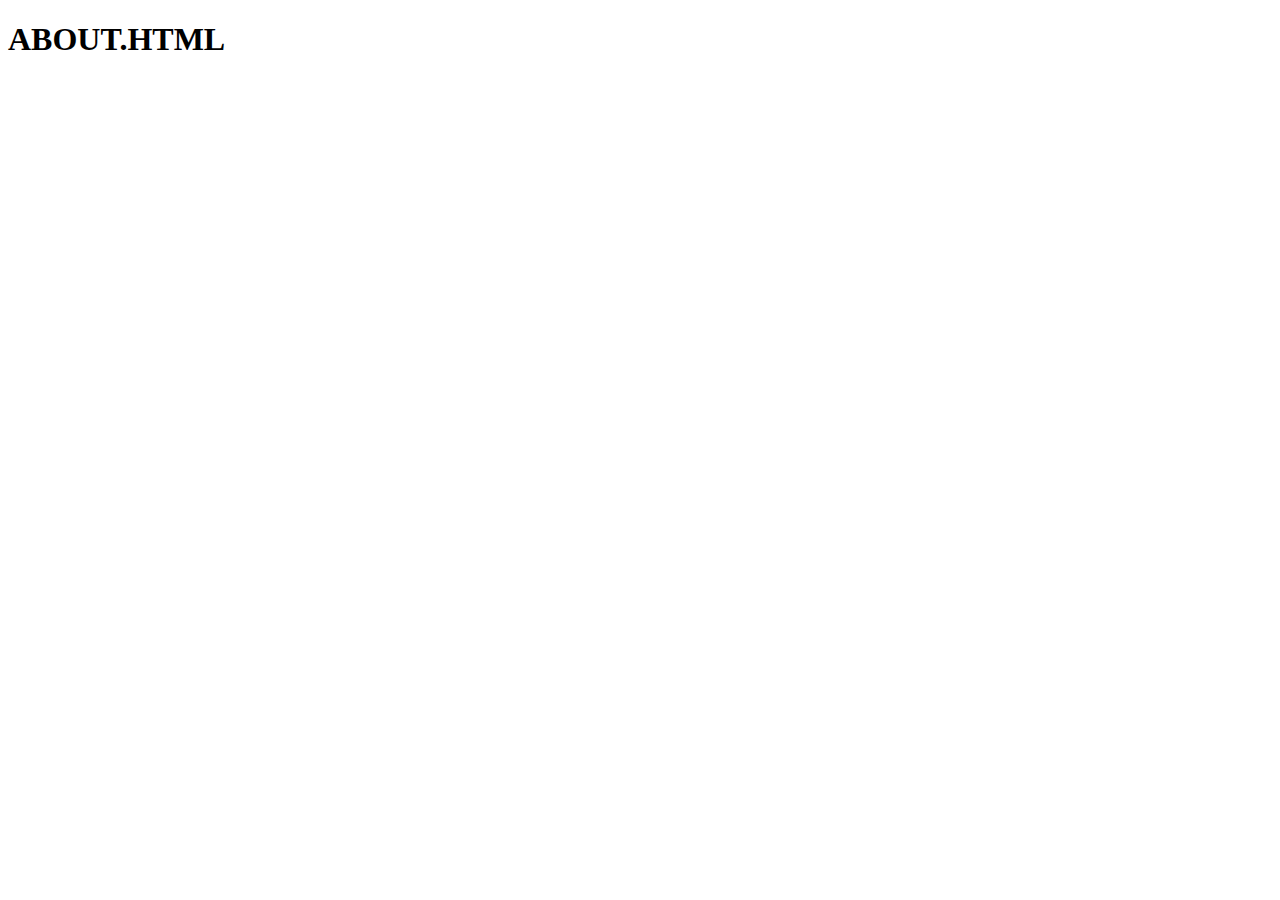
==== about.html @ 2bd8db6b "Add files via upload" ====
<!DOCTYPE html>
<html lang="en">
<head>
    <meta charset="UTF-8">
    <meta name="viewport" content="width=device-width, initial-scale=1.0">
    <title>Document</title>
</head>
<body>
    <h1>ABOUT.HTML</h1>

</body>
</html>
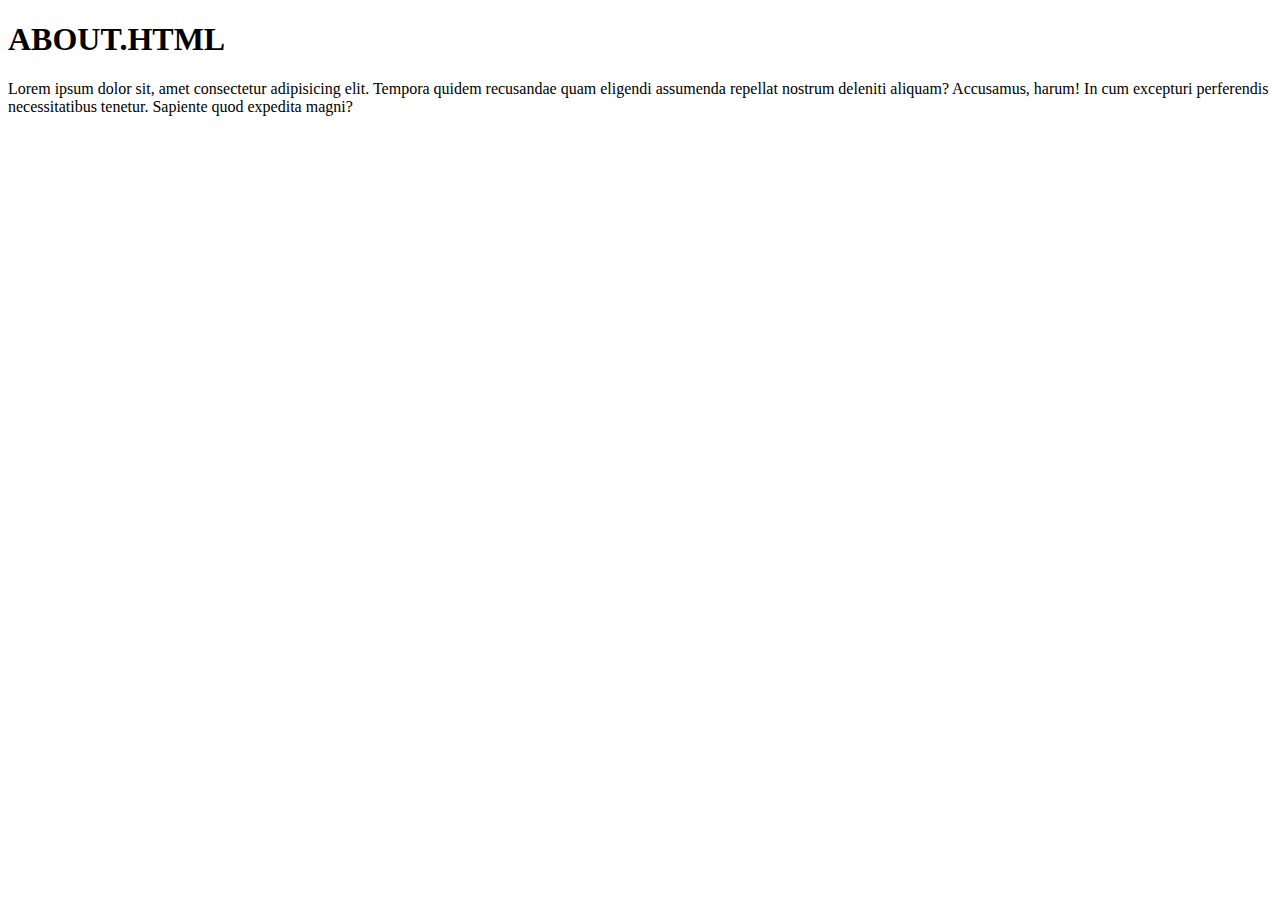
==== commit 526d5128: "Add files via upload" ====
--- a/about.html
+++ b/about.html
@@ -7,6 +7,6 @@
 </head>
 <body>
     <h1>ABOUT.HTML</h1>
-
+    Lorem ipsum dolor sit, amet consectetur adipisicing elit. Tempora quidem recusandae quam eligendi assumenda repellat nostrum deleniti aliquam? Accusamus, harum! In cum excepturi perferendis necessitatibus tenetur. Sapiente quod expedita magni?
 </body>
 </html>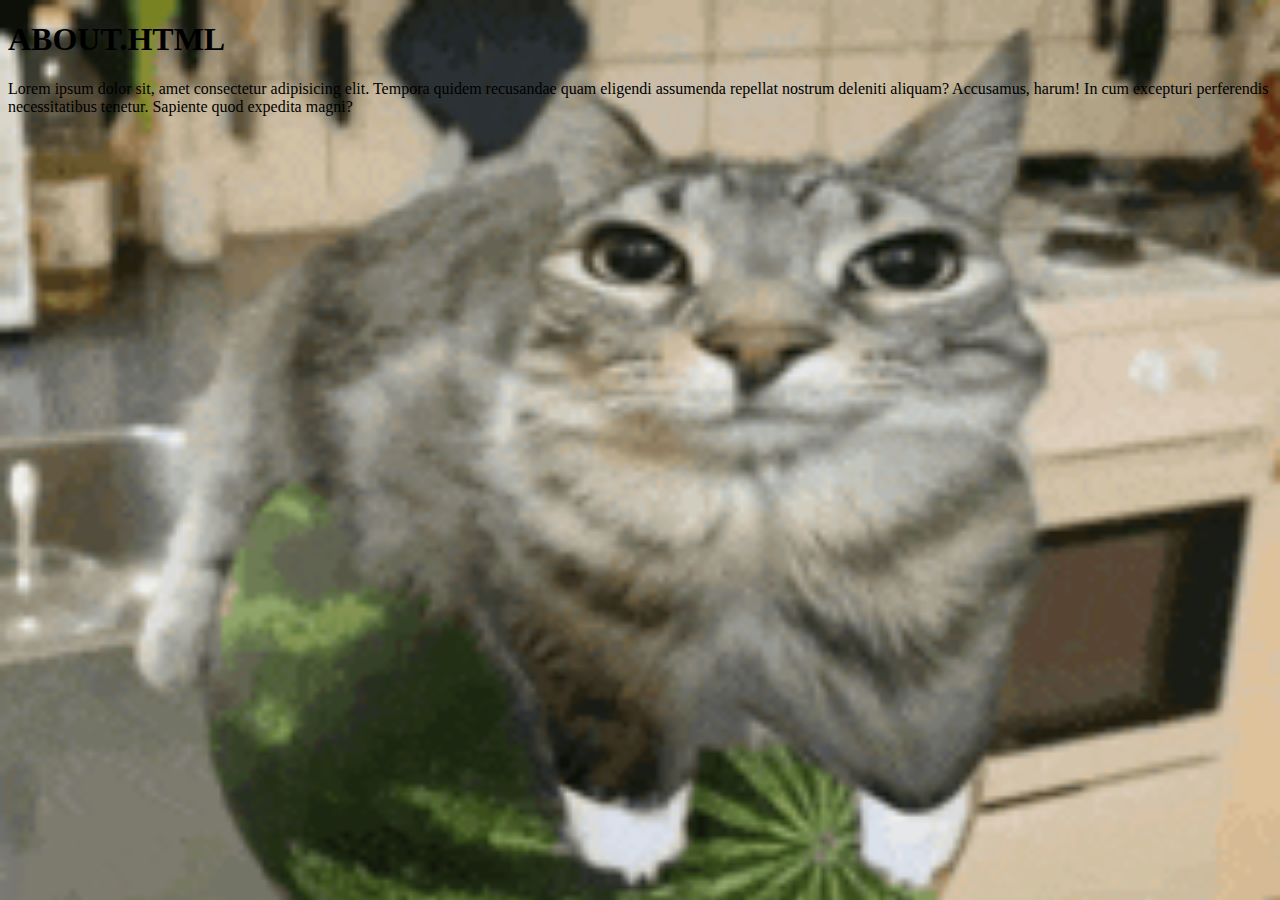
==== commit a0688fc4: "Add files via upload" ====
--- a/about.html
+++ b/about.html
@@ -4,6 +4,7 @@
     <meta charset="UTF-8">
     <meta name="viewport" content="width=device-width, initial-scale=1.0">
     <title>Document</title>
+    <link rel="stylesheet" href="style.css">
 </head>
 <body>
     <h1>ABOUT.HTML</h1>
--- a/style.css
+++ b/style.css
@@ -0,0 +1,5 @@
+body{
+    background-image: url(cat-watermelon.gif);
+    background-repeat: no-repeat;
+    background-size: 100%;
+}